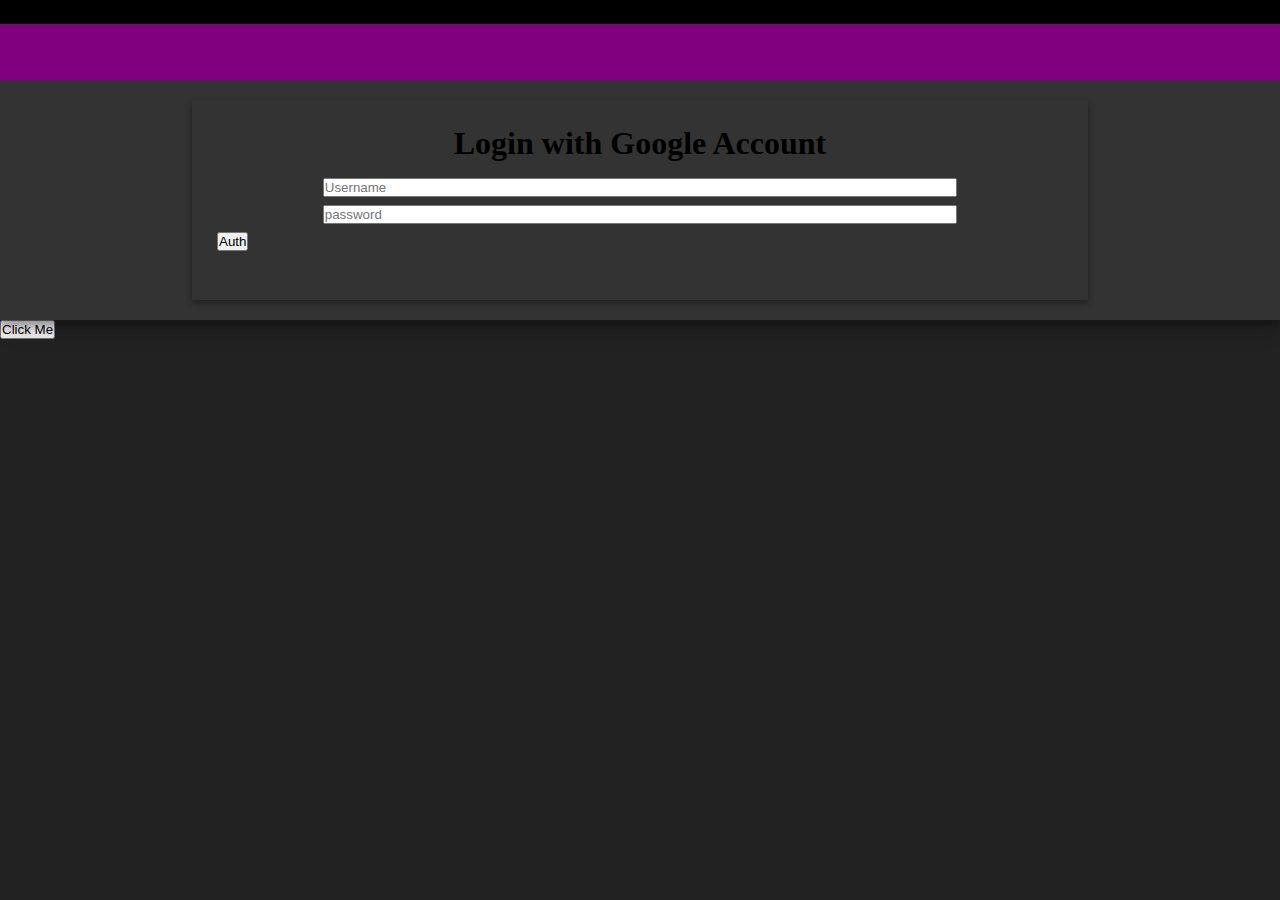
==== index.html @ ddc0e924 "Google Authentication- No data saved to Firebase" ====
<!DOCTYPE html>
<html>
    
    <head>
        <meta charset="utf-8">
        <meta http-equiv="X-UA-Compatible" content="IE=edge,chrome=1">
        <title>IT TECH TRIVIA</title>
        <meta name="description" content="Have fun and share some IT knowledge">
        <link rel="stylesheet" href="main.css">
        <script src="https://cdn.firebase.com/js/client/2.0.6/firebase.js"></script>
        <script src="auth.js"></script>
    </head>
    <body>
        <div class="authenticating" id="header">
            <div id="topBar"></div>
            <div id="actionBar"></div>
            <div id="authForm">
                <h1>Login with Google Account</h1>
                <input type="text" placeholder="Username"></input>
                <input type="text" placeholder="password"></input>
                <button type="button" onclick="googleAuth()">Auth</button>
            </div>
        </div>
        <button id="button" onclick="toggleAuth()">Click Me</button>
    </body>
</html>
<script>
    function toggleAuth() {
    var state = document.getElementById("header").className;
    
    if (state == "")
        document.getElementById("header").className = "authenticating";
    else
        document.getElementById("header").className = "";
    }
</script>
---- main.css ----
* {
    box-sizing:border-box;
    margin:0;
    padding:0;
}
body {
    background:#222;
}
#header {
    position:relative;
    height:80px;
    background:#333;
    transition:.5s height;
    transition-delay:.2s;
    box-shadow: 0 10px 20px rgba(0,0,0,0.19), 0 6px 6px rgba(0,0,0,0.23);
    overflow:hidden;
}
#header.authenticating {
    height:320px;
}
#topBar {
    height:24px;
    background:black;
}
#actionBar {
    height:56px;
    background:purple;
}
#authForm {
    height:200px;
    width:70vw;
    margin:20px auto;
    padding:25px;
    background:#333;
    box-shadow: 0 3px 6px rgba(0,0,0,0.16), 0 3px 6px rgba(0,0,0,0.23);
}
#authForm h1 {
    text-align: center;
    margin-bottom:16px
}
#authForm input {
    display:block;
    width:75%;
    margin:0 auto;
    margin-bottom:8px;
}
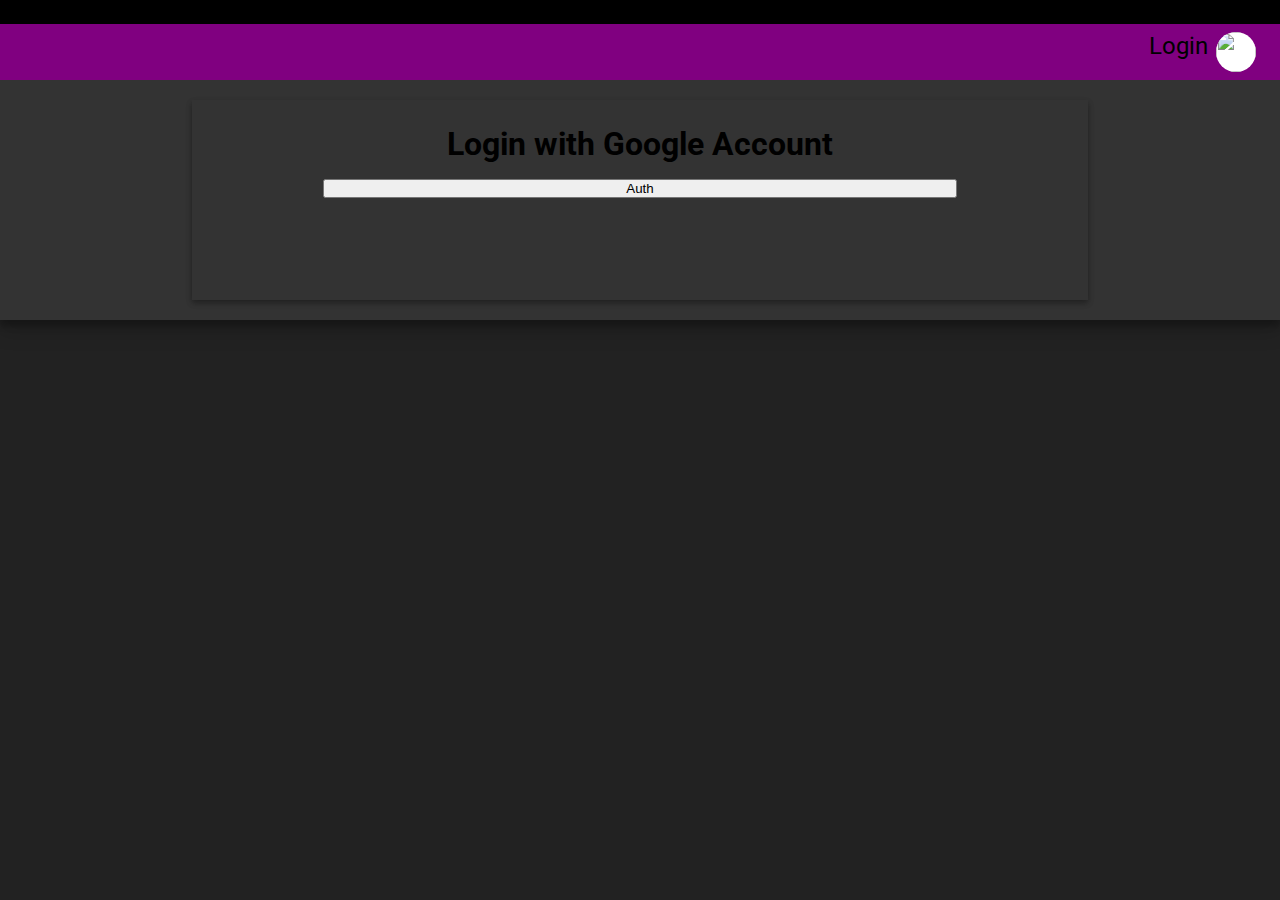
==== commit 7090d8c7: "some material css rules" ====
--- a/index.html
+++ b/index.html
@@ -7,21 +7,30 @@
         <title>IT TECH TRIVIA</title>
         <meta name="description" content="Have fun and share some IT knowledge">
         <link rel="stylesheet" href="main.css">
+        <link rel="stylesheet" href="material.css">
         <script src="https://cdn.firebase.com/js/client/2.0.6/firebase.js"></script>
         <script src="auth.js"></script>
     </head>
     <body>
         <div class="authenticating" id="header">
             <div id="topBar"></div>
-            <div id="actionBar"></div>
+            <div id="actionBar">
+                <div id="profile" onclick="toggleAuth()">
+                    <div id="prof_name">Login</div>
+                    <img id="prof_pic" src=""/>
+                </div>
+            </div>
             <div id="authForm">
                 <h1>Login with Google Account</h1>
-                <input type="text" placeholder="Username"></input>
-                <input type="text" placeholder="password"></input>
                 <button type="button" onclick="googleAuth()">Auth</button>
             </div>
         </div>
-        <button id="button" onclick="toggleAuth()">Click Me</button>
+        <div id="modal">
+            <div class="modal_cont">
+                
+            </div>
+        </div>
+        <div id="fab" class="" onclick="toggleModal()"></div>
     </body>
 </html>
 <script>
@@ -33,5 +42,19 @@
     else
         document.getElementById("header").className = "";
     }
+    function toggleModal() {
+        var state = document.getElementById("modal").className;
+        if (state == "")
+            document.getElementById("modal").className = "active";
+        else
+            document.getElementById("modal").className = "";
+    }
+    function toggleFAB() {
+        var state = document.getElementById("fab").className;
+        if (state == "")
+            document.getElementById("fab").className = "active";
+        else
+            document.getElementById("fab").className = "";
+    }
 </script>
     --- a/main.css
+++ b/main.css
@@ -23,8 +23,31 @@
     background:black;
 }
 #actionBar {
+    position:relative;
     height:56px;
     background:purple;
+}
+#profile {
+    display:block;
+    position:absolute;
+    right:24px;
+    top:8px;
+    cursor:pointer;
+}
+#actionBar #prof_pic {
+    display:inline-block;
+    float:right;
+    height:40px;
+    width:40px;
+    margin-left:8px;
+    border-radius:50%;
+    background:white;
+}
+#actionBar #prof_name {
+    display:inline-block;
+    right:48px;
+    top:0px;
+    font-size:24px;
 }
 #authForm {
     height:200px;
@@ -38,9 +61,62 @@
     text-align: center;
     margin-bottom:16px
 }
-#authForm input {
+#authForm input,
+#authForm button {
     display:block;
     width:75%;
     margin:0 auto;
     margin-bottom:8px;
+}
+#fab {
+    height:56px;
+    width:56px;
+    position:fixed;
+    bottom:24px;
+    right:24px;
+    background:white;
+    border-radius:50%;
+    transform:translate3d(40vw,0,0);
+    -webkit-transform:translate3d(40vw,0,0);
+    transition:.35s ease-in-out transform;
+    -webkit-transition:.35s ease-in-out -webkit-transform;
+}
+#fab.active {
+    transform:translate3d(0,0,0);
+    -webkit-transform:translate3d(0,0,0);
+}
+#modal {
+    display:flex;
+    position:fixed;
+    top:0px;
+    left:0px;
+    background:rgba(0,0,0,.35);
+    height:100vh;
+    width:100vw;
+    transition:.15s opacity;
+    pointer-events: none;
+    opacity:0;
+}
+#modal.active {
+    opacity:1;
+    pointer-events:all;
+}
+#modal :first-child {
+    display:block;
+    height:75vh;
+    min-width:320px;
+    max-width:640px;
+    width:75vw;
+    background:#333;
+    margin:auto;
+    padding:24px;
+    box-shadow: 0 3px 6px rgba(0,0,0,0.16), 0 3px 6px rgba(0,0,0,0.23);
+    transform:translate3d(100vw,0,0);
+    -webkit-transform:translate3d(100vw,0,0);
+    transition:.35s ease-in-out transform;
+    -webkit-transition:.35s ease-in-out -webkit-transform;
+}
+#modal.active :first-child {
+    transform:translate3d(0,0,0);
+    -webkit-transform:translate3d(0,0,0);
 }--- a/material.css
+++ b/material.css
@@ -0,0 +1,57 @@
+
+
+
+@import url(https://fonts.googleapis.com/css?family=Roboto:500,400,100);
+body {font-family:roboto;}
+
+.shadow1 {
+  box-shadow: 0 1px 3px rgba(0,0,0,0.12), 0 1px 2px rgba(0,0,0,0.24);
+}
+.shadow2 {box-shadow: 0 3px 6px rgba(0,0,0,0.16), 0 3px 6px rgba(0,0,0,0.23);
+}
+.shadow3 {
+  box-shadow: 0 10px 20px rgba(0,0,0,0.19), 0 6px 6px rgba(0,0,0,0.23);
+}
+.shadow4 {
+  box-shadow: 0 14px 28px rgba(0,0,0,0.25), 0 10px 10px rgba(0,0,0,0.22);
+}
+.shadow5 {
+  box-shadow: 0 19px 38px rgba(0,0,0,0.30), 0 15px 12px rgba(0,0,0,0.22);
+}
+
+.headline {
+    font-size:24px;
+    font-weight:400;
+    color:rgba(0,0,0,.87);
+}
+.title {
+    font-size:20px;
+    font-weight:500;
+    color:rgba(0,0,0,.87);
+}
+.subhead {
+    font-size:16px;
+    font-weight:400;
+    color:rgba(0,0,0,.87);
+}
+.body2 {
+    font-size:14px;
+    font-weight:500;
+    color:rgba(0,0,0,.87);
+}
+.body1 {
+    font-size:14px;
+    font-weight:400;
+    color:rgba(0,0,0,.87);
+}
+.caption {
+    font-size:12px;
+    font-weight:400;
+    color:rgba(0,0,0,.54);
+}
+.button {
+    font-size:12px;
+    font-weight:500;
+    text-transform:uppercase;
+    color:rgba(0,0,0,.87);
+}